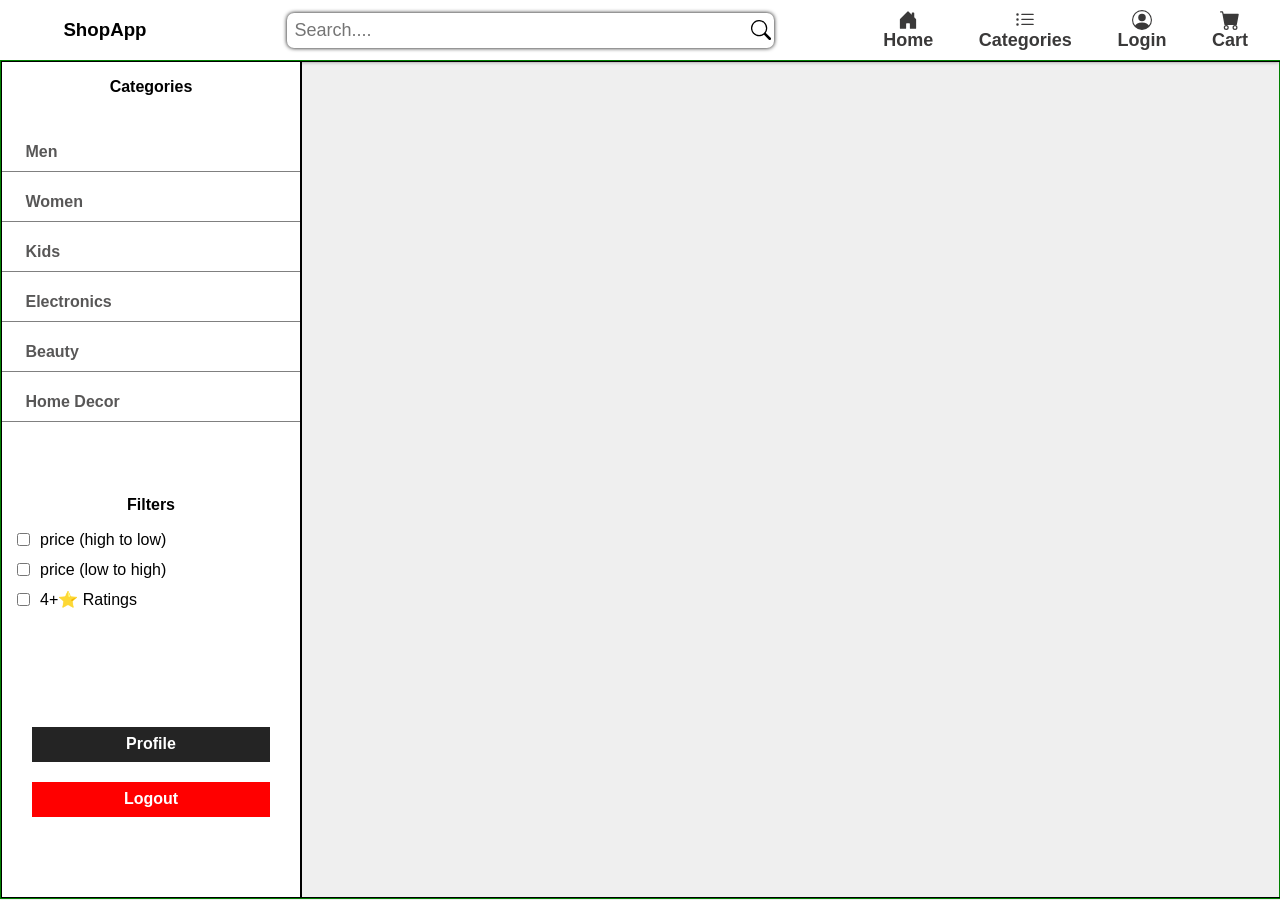
==== 05_WEB_TECH/02_ShopApp/index.html @ 1ceaba8d "Solved Questions based on Strings Methods" ====
<!DOCTYPE html>
<html lang="en">
<head>
    <meta charset="UTF-8">
    <meta name="viewport" content="width=device-width, initial-scale=1.0">
    <title>Document</title>
    <link rel="stylesheet" href="./style.css">
</head>
<body>
    <header>
        <nav>
            <div id="logo">
                <h3>ShopApp</h3>
            </div>
            <div id="search">
                <input type="text" placeholder="Search....">
                <svg xmlns="http://www.w3.org/2000/svg" width="20" height="20" fill="currentColor" class="bi bi-search" viewBox="0 0 16 16">
  <path d="M11.742 10.344a6.5 6.5 0 1 0-1.397 1.398h-.001q.044.06.098.115l3.85 3.85a1 1 0 0 0 1.415-1.414l-3.85-3.85a1 1 0 0 0-.115-.1zM12 6.5a5.5 5.5 0 1 1-11 0 5.5 5.5 0 0 1 11 0"/>
</svg>
            </div>
            <div id="menu">
                <a href="">
                    <svg xmlns="http://www.w3.org/2000/svg" width="20" height="20" fill="currentColor" class="bi bi-house-door-fill" viewBox="0 0 16 16">
  <path d="M6.5 14.5v-3.505c0-.245.25-.495.5-.495h2c.25 0 .5.25.5.5v3.5a.5.5 0 0 0 .5.5h4a.5.5 0 0 0 .5-.5v-7a.5.5 0 0 0-.146-.354L13 5.793V2.5a.5.5 0 0 0-.5-.5h-1a.5.5 0 0 0-.5.5v1.293L8.354 1.146a.5.5 0 0 0-.708 0l-6 6A.5.5 0 0 0 1.5 7.5v7a.5.5 0 0 0 .5.5h4a.5.5 0 0 0 .5-.5"/>
</svg>
<span>Home</span>
                </a>
                <a href="">
                    <svg xmlns="http://www.w3.org/2000/svg" width="20" height="20" fill="currentColor" class="bi bi-list-ul" viewBox="0 0 16 16">
  <path fill-rule="evenodd" d="M5 11.5a.5.5 0 0 1 .5-.5h9a.5.5 0 0 1 0 1h-9a.5.5 0 0 1-.5-.5m0-4a.5.5 0 0 1 .5-.5h9a.5.5 0 0 1 0 1h-9a.5.5 0 0 1-.5-.5m0-4a.5.5 0 0 1 .5-.5h9a.5.5 0 0 1 0 1h-9a.5.5 0 0 1-.5-.5m-3 1a1 1 0 1 0 0-2 1 1 0 0 0 0 2m0 4a1 1 0 1 0 0-2 1 1 0 0 0 0 2m0 4a1 1 0 1 0 0-2 1 1 0 0 0 0 2"/>
</svg>
<span>Categories</span>
                </a>
                <a href="">
                    <svg xmlns="http://www.w3.org/2000/svg" width="20" height="20" fill="currentColor" class="bi bi-person-circle" viewBox="0 0 16 16">
  <path d="M11 6a3 3 0 1 1-6 0 3 3 0 0 1 6 0"/>
  <path fill-rule="evenodd" d="M0 8a8 8 0 1 1 16 0A8 8 0 0 1 0 8m8-7a7 7 0 0 0-5.468 11.37C3.242 11.226 4.805 10 8 10s4.757 1.225 5.468 2.37A7 7 0 0 0 8 1"/>
</svg>
<span>Login</span>
                </a>
                <a href="">
                   <svg xmlns="http://www.w3.org/2000/svg" width="20" height="20" fill="currentColor" class="bi bi-cart-fill" viewBox="0 0 16 16">
  <path d="M0 1.5A.5.5 0 0 1 .5 1H2a.5.5 0 0 1 .485.379L2.89 3H14.5a.5.5 0 0 1 .491.592l-1.5 8A.5.5 0 0 1 13 12H4a.5.5 0 0 1-.491-.408L2.01 3.607 1.61 2H.5a.5.5 0 0 1-.5-.5M5 12a2 2 0 1 0 0 4 2 2 0 0 0 0-4m7 0a2 2 0 1 0 0 4 2 2 0 0 0 0-4m-7 1a1 1 0 1 1 0 2 1 1 0 0 1 0-2m7 0a1 1 0 1 1 0 2 1 1 0 0 1 0-2"/>
</svg>
<span>Cart</span>
                </a>
            </div>
        </nav>
    </header>
    <main>
        <aside>
            <div id="categories">
                <h4>Categories</h4>
                 <ul>
                    <li>
                        <a href="##">Men</a>
                    </li>
                    <li>
                        <a href="##">Women</a>
                    </li>
                    <li>
                        <a href="##">Kids</a>
                    </li>
                    <li>
                        <a href="##">Electronics</a>
                    </li>
                    <li>
                        <a href="##">Beauty</a>
                    </li>
                    <li>
                        <a href="##">Home Decor</a>
                    </li>
                 </ul>
            </div>
            <div id="filters">
                <h4>Filters</h4>
                <ul>
                    <li>
                        <input type="checkbox">
                        <label for="">price (high to low)</label>
                    </li>
                    <li>
                        <input type="checkbox">
                        <label for="">price (low to high)</label>
                    </li>
                    <li>
                        <input type="checkbox">
                        <label for="">4+⭐ Ratings</label>
                    </li>
                </ul>
            </div>
            <div id="profile">
                <a href="">Profile</a>
                <a href="">Logout</a>
            </div>
        </aside>
        <section id="product-container"></section>
    </main>
</body>
</html>
---- 05_WEB_TECH/02_ShopApp/style.css ----
*{
    padding: 0;
    margin: 0;
    box-sizing: border-box;
    font-family: Arial, Helvetica, sans-serif;
}
body{
    max-width: 100vw;
    min-height: 100vh;
    background-color: #efefef;
}
header{
    height: 60px;
    width: 100%;
    background-color: #ffffff;
    display: flex;
    align-items: center;
    justify-content: center;
    box-shadow: 0px 0px 5px;
}
header nav{
    height: 95%;
    width: 95%;
    display: flex;
    align-items: center;
    justify-content: space-between;
}
header nav #logo{
    width: 12%;
    height: 70%;
    display: flex;
    align-items: center;
    justify-content: center;
}
header nav #search{
    width: 40%;
    height: 35px;
    display: flex;
    align-items: center;
    justify-content: space-evenly;
    border-radius: 7px;
    box-shadow: 0px 0px 4px;
}
header nav #search input{
    width: 94%;
    height: 30px;
    border: none;
    outline:none;
    padding: 4px;
    font-size: 18px;
}
header nav #menu{
    width: 30%;
    height: 100%;
    display: flex;
    align-items: center;
    justify-content: space-between;
}
header nav #menu a{
    font-size: 18px;
    display: flex;
    flex-direction: column;
    align-items: center;
    color: #3a3939;
    text-decoration: none;
    font-weight: 700;
}
header nav #menu a:hover{
    color: #111;
}
main{
    max-width: 100%;
    min-height: 93vh;
    border: 1px solid green;
    display: grid;
    grid-template-columns:300px 100vw;
}
main aside{
    width: 300px;
    height: 93vh;
    border: 1px solid;
    background-color: white;

}
main aside>#categories{
width: 100%;
height: 50%;
display: flex;
flex-direction: column;
align-items: center;
gap: 20px;
}
main aside>#categories h4,main aside>#filters h4{
    height: 50px;
    display: flex;
    align-items: center;
    justify-content: center;
}
main aside>#categories ul,main aside>#filters ul{
    width: 100%;
    height: 80%;
    display: flex;
    flex-direction: column;
    align-items: center;
    /* justify-content: center; */
    gap: 10px;
}
main aside>#categories ul li, main aside>#filters ul li{
    width: 100%;
    height: 40px;
    display: flex;
    align-items: center;
    justify-content: center;
    /* box-shadow: 0px 0px 1px black; */
    border-bottom: 1px solid grey;
}
main aside>#categories ul li:hover{
    background-color: #efefef;
}
main aside>#categories ul li a{
    width: 95%;
    font-size: 16px;
    font-weight: 700;
    text-decoration: none;
    color: rgb(88, 87, 87);
    padding-left: 16px;
}
main aside>#filters{
width: 100%;
height: 25%;
}
 main aside>#filters ul li{
    height: 20px;
    border: none;
    justify-content: start;
    text-align: justify;
    padding-left: 15px;
    gap: 10px;
 }
main aside>#profile{
width: 100%;
height: 20%;
display: flex;
flex-direction: column;
align-items: center;
justify-content: center;
gap: 20px;
}
main aside>#profile a{
    height: 35px;
    width: 80%;
    border: 1px solid;
    display: flex;
    align-items: center;
    justify-content: center;
}
main aside>#profile a:first-child,main aside>#profile a:last-child{
    background-color: rgb(36, 36, 36);
    color: black;
    border: none;
    color: white;
    text-decoration: none;
    font-weight: 700;
}
main aside>#profile a:last-child{
    background-color: red;
}
main #product-container{
    width: 79vw;
    min-height: 93vh;
    border: 1px solid;
}
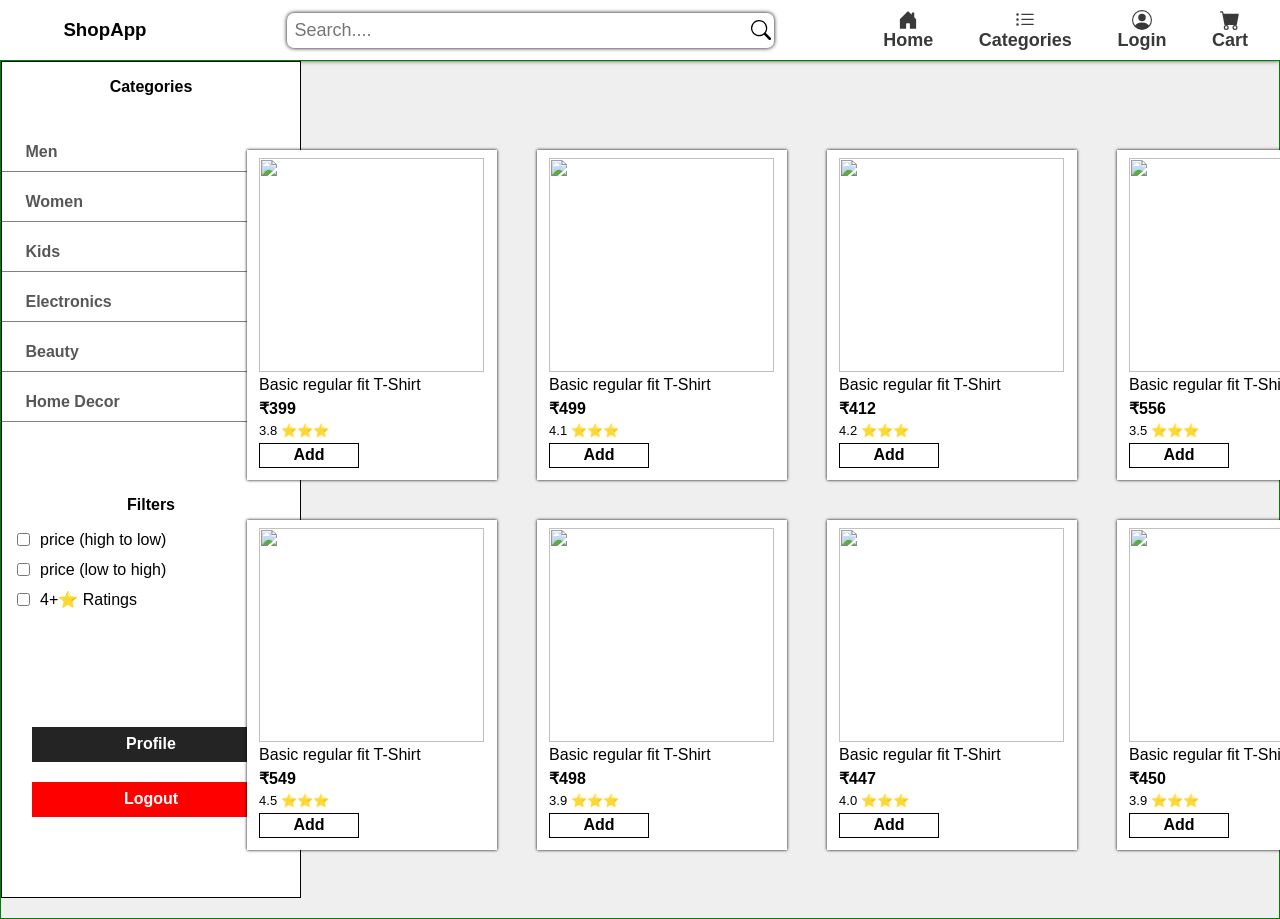
==== commit 25e4208b: "Made a ShopApp webpage using HTML, CSS" ====
--- a/05_WEB_TECH/02_ShopApp/index.html
+++ b/05_WEB_TECH/02_ShopApp/index.html
@@ -95,7 +95,102 @@
                 <a href="">Logout</a>
             </div>
         </aside>
-        <section id="product-container"></section>
+        <section id="product-container">
+            <div class="product-card">
+                <section class="img-container">
+                    <img src="https://encrypted-tbn3.gstatic.com/shopping?q=tbn:ANd9GcTzJ4r_oz5DGU5QZFRAAAZu9LKCtN-Gp8lZVvvqhFQyiusl-1c1eJVKfnJu7bIdrqnps99d0AxFpEEyKYV0vUBX4i7rhx2MsZHiPxe3Yy6YN5W3Kvokyf71-A" alt="">
+                </section>
+                <section class="info-container">
+                    <p>Basic regular fit T-Shirt</p>
+                    <p>₹399</p>
+                    <p>3.8 ⭐⭐⭐</p>
+                    <button>Add</button>
+                </section>
+            </div>
+            <div class="product-card">
+                <section class="img-container">
+                    <img src="https://rukminim2.flixcart.com/image/1366/1366/xif0q/jean/u/y/i/26-26-hoc-resized-original-imahk73h8gtcg54v.jpeg?q=90" alt="">
+                </section>
+                <section class="info-container">
+                    <p>Basic regular fit T-Shirt</p>
+                    <p>₹499</p>
+                    <p>4.1 ⭐⭐⭐</p>
+                    <button>Add</button>
+                </section>
+            </div>
+
+            <div class="product-card">
+                <section class="img-container">
+                    <img src="https://rukminim2.flixcart.com/image/1366/1366/xif0q/jean/w/h/s/30-dl-bl-10-denim-life-original-imahhm9n7uay4nzn.jpeg?q=90" alt="">
+                </section>
+                <section class="info-container">
+                    <p>Basic regular fit T-Shirt</p>
+                    <p>₹412</p>
+                    <p>4.2 ⭐⭐⭐</p>
+                    <button>Add</button>
+                </section>
+            </div>
+
+            <div class="product-card">
+                <section class="img-container">
+                    <img src="https://m.media-amazon.com/images/I/614tRVMgEhL._SY879_.jpg" alt="">
+                </section>
+                <section class="info-container">
+                    <p>Basic regular fit T-Shirt</p>
+                    <p>₹556</p>
+                    <p>3.5 ⭐⭐⭐</p>
+                    <button>Add</button>
+                </section>
+            </div>
+
+            <div class="product-card">
+                <section class="img-container">
+                    <img src="https://m.media-amazon.com/images/I/611mJLfT5mL._SY879_.jpg" alt="">
+                </section>
+                <section class="info-container">
+                    <p>Basic regular fit T-Shirt</p>
+                    <p>₹549</p>
+                    <p>4.5 ⭐⭐⭐</p>
+                    <button>Add</button>
+                </section>
+            </div>
+
+            <div class="product-card">
+                <section class="img-container">
+                    <img src="https://rukminim1.flixcart.com/image/1366/1366/xif0q/trouser/c/h/l/34-tu501-vebnor-original-imahmku55pz4yy7g.jpeg?q=90" alt="">
+                </section>
+                <section class="info-container">
+                    <p>Basic regular fit T-Shirt</p>
+                    <p>₹498</p>
+                    <p>3.9 ⭐⭐⭐</p>
+                    <button>Add</button>
+                </section>
+            </div>
+
+            <div class="product-card">
+                <section class="img-container">
+                    <img src="https://rukminim1.flixcart.com/image/1366/1366/xif0q/trouser/p/j/s/34-2tr-bk-lg1-combraided-resized-original-imahgpxfpyqduwh9.jpeg?q=90" alt="">
+                </section>
+                <section class="info-container">
+                    <p>Basic regular fit T-Shirt</p>
+                    <p>₹447</p>
+                    <p>4.0 ⭐⭐⭐</p>
+                    <button>Add</button>
+                </section>
+            </div>
+
+            <div class="product-card">
+                <section class="img-container">
+                    <img src="https://rukminim1.flixcart.com/image/1366/1366/xif0q/shirt/e/2/p/m-chameli-wine-brocon-original-imahmjtjvzhkdzcv.jpeg?q=90" alt="">
+                </section>
+                <section class="info-container">
+                    <p>Basic regular fit T-Shirt</p>
+                    <p>₹450</p>
+                    <p>3.9 ⭐⭐⭐</p>
+                    <button>Add</button>
+                </section>
+            </div>
+        </section>
     </main>
 </body>
 </html>
--- a/05_WEB_TECH/02_ShopApp/style.css
+++ b/05_WEB_TECH/02_ShopApp/style.css
@@ -166,7 +166,56 @@
     background-color: red;
 }
 main #product-container{
+    margin-top: 20px;
     width: 79vw;
     min-height: 93vh;
+    display: grid;
+    grid-template-columns: repeat(4, 250px);
+    align-content: center;
+    justify-content: center;
+    gap: 40px;
+}
+main #product-container .product-card {
+    height: 330px;
+    width: 250px;
+    background-color: white;
+    box-shadow: 0px 0px 3px;
+    display: flex;
+    flex-direction: column;
+    align-items: center;
+    justify-content: center;
+}
+main #product-container .product-card .img-container{
+    width: 90%;
+    height: 65%;
+}
+main #product-container .product-card .img-container img{
+    width: 100%;
+    height: 100%;
+}
+main #product-container .product-card .info-container{
+    width: 90%;
+    height: 30%;
+    display: flex;
+    flex-direction: column;
+    justify-content: center;
+    gap: 5px;
+}
+main #product-container .product-card .info-container p:nth-child(2){
+    font-weight: 700;
+}
+main #product-container .product-card .info-container p:nth-child(3){
+    font-size: 13px;
+}
+main #product-container .product-card .info-container button{
+    height: 25px;
+    width: 100px;
+    font-size: 16px;
+    font-weight: 700;
     border: 1px solid;
+    background-color: transparent;
+}
+main #product-container .product-card .info-container button:hover{
+    background-color: black;
+    color: white;
 }
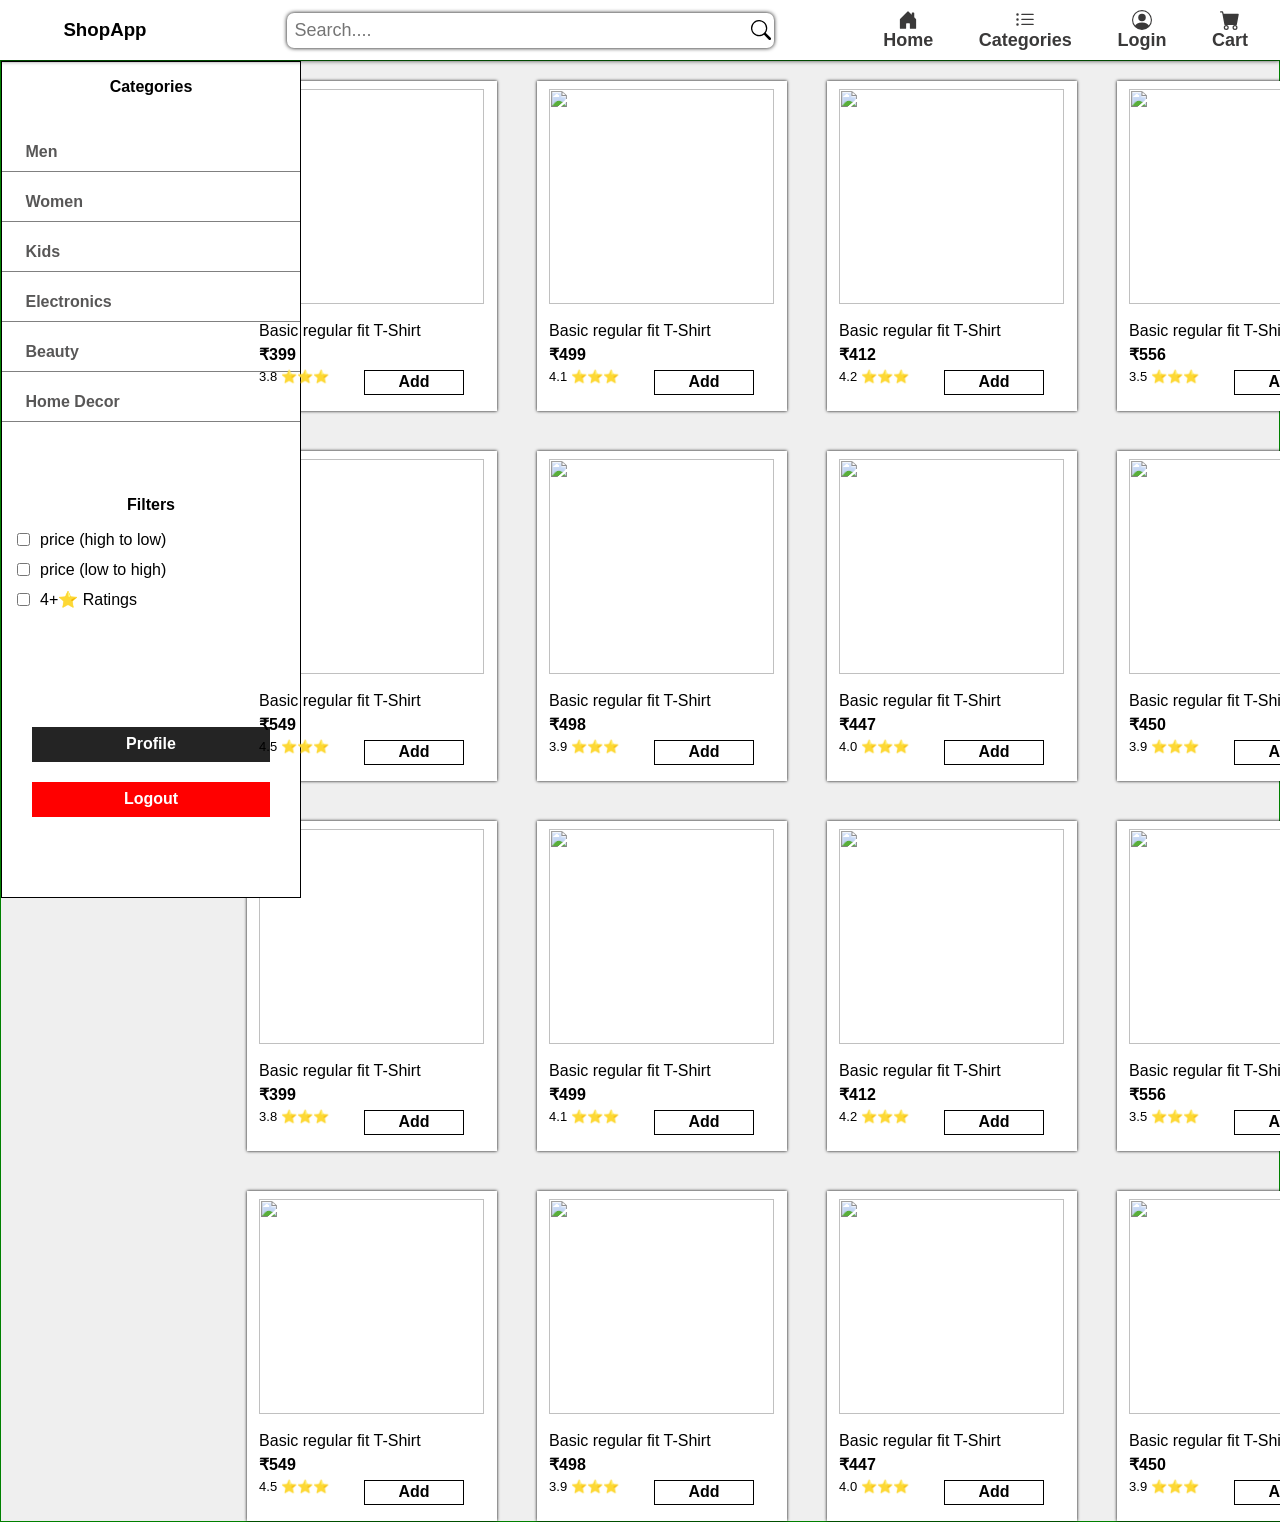
==== commit 3143a67f: "Added questions based on Module-1" ====
--- a/05_WEB_TECH/02_ShopApp/index.html
+++ b/05_WEB_TECH/02_ShopApp/index.html
@@ -190,6 +190,100 @@
                     <button>Add</button>
                 </section>
             </div>
+            <div class="product-card">
+                <section class="img-container">
+                    <img src="https://encrypted-tbn3.gstatic.com/shopping?q=tbn:ANd9GcTzJ4r_oz5DGU5QZFRAAAZu9LKCtN-Gp8lZVvvqhFQyiusl-1c1eJVKfnJu7bIdrqnps99d0AxFpEEyKYV0vUBX4i7rhx2MsZHiPxe3Yy6YN5W3Kvokyf71-A" alt="">
+                </section>
+                <section class="info-container">
+                    <p>Basic regular fit T-Shirt</p>
+                    <p>₹399</p>
+                    <p>3.8 ⭐⭐⭐</p>
+                    <button>Add</button>
+                </section>
+            </div>
+            <div class="product-card">
+                <section class="img-container">
+                    <img src="https://rukminim2.flixcart.com/image/1366/1366/xif0q/jean/u/y/i/26-26-hoc-resized-original-imahk73h8gtcg54v.jpeg?q=90" alt="">
+                </section>
+                <section class="info-container">
+                    <p>Basic regular fit T-Shirt</p>
+                    <p>₹499</p>
+                    <p>4.1 ⭐⭐⭐</p>
+                    <button>Add</button>
+                </section>
+            </div>
+
+            <div class="product-card">
+                <section class="img-container">
+                    <img src="https://rukminim2.flixcart.com/image/1366/1366/xif0q/jean/w/h/s/30-dl-bl-10-denim-life-original-imahhm9n7uay4nzn.jpeg?q=90" alt="">
+                </section>
+                <section class="info-container">
+                    <p>Basic regular fit T-Shirt</p>
+                    <p>₹412</p>
+                    <p>4.2 ⭐⭐⭐</p>
+                    <button>Add</button>
+                </section>
+            </div>
+
+            <div class="product-card">
+                <section class="img-container">
+                    <img src="https://m.media-amazon.com/images/I/614tRVMgEhL._SY879_.jpg" alt="">
+                </section>
+                <section class="info-container">
+                    <p>Basic regular fit T-Shirt</p>
+                    <p>₹556</p>
+                    <p>3.5 ⭐⭐⭐</p>
+                    <button>Add</button>
+                </section>
+            </div>
+
+            <div class="product-card">
+                <section class="img-container">
+                    <img src="https://m.media-amazon.com/images/I/611mJLfT5mL._SY879_.jpg" alt="">
+                </section>
+                <section class="info-container">
+                    <p>Basic regular fit T-Shirt</p>
+                    <p>₹549</p>
+                    <p>4.5 ⭐⭐⭐</p>
+                    <button>Add</button>
+                </section>
+            </div>
+
+            <div class="product-card">
+                <section class="img-container">
+                    <img src="https://rukminim1.flixcart.com/image/1366/1366/xif0q/trouser/c/h/l/34-tu501-vebnor-original-imahmku55pz4yy7g.jpeg?q=90" alt="">
+                </section>
+                <section class="info-container">
+                    <p>Basic regular fit T-Shirt</p>
+                    <p>₹498</p>
+                    <p>3.9 ⭐⭐⭐</p>
+                    <button>Add</button>
+                </section>
+            </div>
+
+            <div class="product-card">
+                <section class="img-container">
+                    <img src="https://rukminim1.flixcart.com/image/1366/1366/xif0q/trouser/p/j/s/34-2tr-bk-lg1-combraided-resized-original-imahgpxfpyqduwh9.jpeg?q=90" alt="">
+                </section>
+                <section class="info-container">
+                    <p>Basic regular fit T-Shirt</p>
+                    <p>₹447</p>
+                    <p>4.0 ⭐⭐⭐</p>
+                    <button>Add</button>
+                </section>
+            </div>
+
+            <div class="product-card">
+                <section class="img-container">
+                    <img src="https://rukminim1.flixcart.com/image/1366/1366/xif0q/shirt/e/2/p/m-chameli-wine-brocon-original-imahmjtjvzhkdzcv.jpeg?q=90" alt="">
+                </section>
+                <section class="info-container">
+                    <p>Basic regular fit T-Shirt</p>
+                    <p>₹450</p>
+                    <p>3.9 ⭐⭐⭐</p>
+                    <button>Add</button>
+                </section>
+            </div>
         </section>
     </main>
 </body>
--- a/05_WEB_TECH/02_ShopApp/style.css
+++ b/05_WEB_TECH/02_ShopApp/style.css
@@ -17,6 +17,9 @@
     align-items: center;
     justify-content: center;
     box-shadow: 0px 0px 5px;
+    position: sticky;
+    top: 0px;
+    z-index: 1;
 }
 header nav{
     height: 95%;
@@ -24,6 +27,7 @@
     display: flex;
     align-items: center;
     justify-content: space-between;
+    position: absolute;
 }
 header nav #logo{
     width: 12%;
@@ -80,7 +84,8 @@
     height: 93vh;
     border: 1px solid;
     background-color: white;
-
+    position: sticky;
+    top: 60px;
 }
 main aside>#categories{
 width: 100%;
@@ -129,14 +134,14 @@
 width: 100%;
 height: 25%;
 }
- main aside>#filters ul li{
+main aside>#filters ul li{
     height: 20px;
     border: none;
     justify-content: start;
     text-align: justify;
     padding-left: 15px;
     gap: 10px;
- }
+}
 main aside>#profile{
 width: 100%;
 height: 20%;
@@ -200,6 +205,7 @@
     flex-direction: column;
     justify-content: center;
     gap: 5px;
+    position: relative;
 }
 main #product-container .product-card .info-container p:nth-child(2){
     font-weight: 700;
@@ -214,6 +220,9 @@
     font-weight: 700;
     border: 1px solid;
     background-color: transparent;
+    position: absolute;
+    bottom: 8px;
+    right: 20px;
 }
 main #product-container .product-card .info-container button:hover{
     background-color: black;
